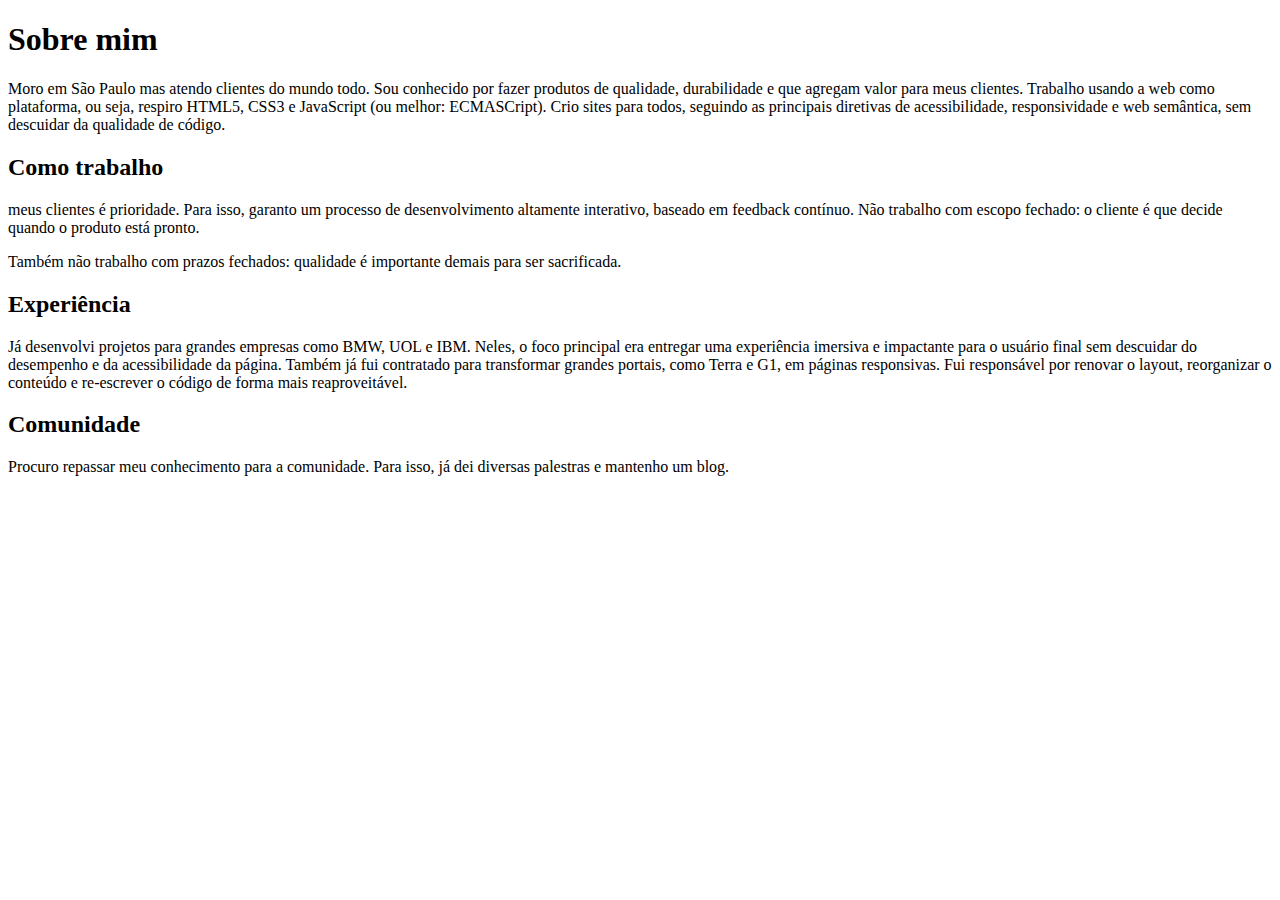
==== index.html @ eda2f5fb "init commit" ====
<!DOCTYPE html>
<html>
    <head>
        <meta charset="utf-8"> <!-- codificação de texto -->
        <link rel="icon" href="favicon.png">
        <title>Blog do Silvão</title>
    </head>
    <body>
        <h1>Sobre mim</h1> 

        <p>
            Moro em São Paulo mas atendo clientes do mundo todo. Sou conhecido por fazer produtos de qualidade, durabilidade e que agregam valor para meus clientes.
            Trabalho usando a web como plataforma, ou seja, respiro HTML5, CSS3 e JavaScript (ou melhor: ECMASCript). Crio sites para todos, seguindo as principais diretivas de acessibilidade, responsividade e web semântica, sem descuidar da qualidade de código.
        </p>
            
        <h2>Como trabalho</h2> 
        
        <p> 
            meus clientes é prioridade. Para isso, garanto um processo de desenvolvimento altamente interativo, baseado em feedback contínuo. Não trabalho com escopo fechado: o cliente é que decide quando o produto está pronto.
        </p>
        
        <p>
            Também não trabalho com prazos fechados: qualidade é importante demais para ser sacrificada.
        </p>
        
        <h2>Experiência</h2> 
        
        <p> 
            Já desenvolvi projetos para grandes empresas como BMW, UOL e IBM. Neles, o foco principal era entregar uma experiência imersiva e impactante para o usuário final sem descuidar do desempenho e da acessibilidade da página.
            Também já fui contratado para transformar grandes portais, como Terra e G1, em páginas responsivas. Fui responsável por renovar o layout, reorganizar o conteúdo e re-escrever o código de forma mais reaproveitável.
        </p>
        
        <h2>Comunidade</h2>
        
        <p>
            Procuro repassar meu conhecimento para a comunidade. Para isso, já dei diversas palestras e mantenho um blog.
        </p>
    </body>
</html>
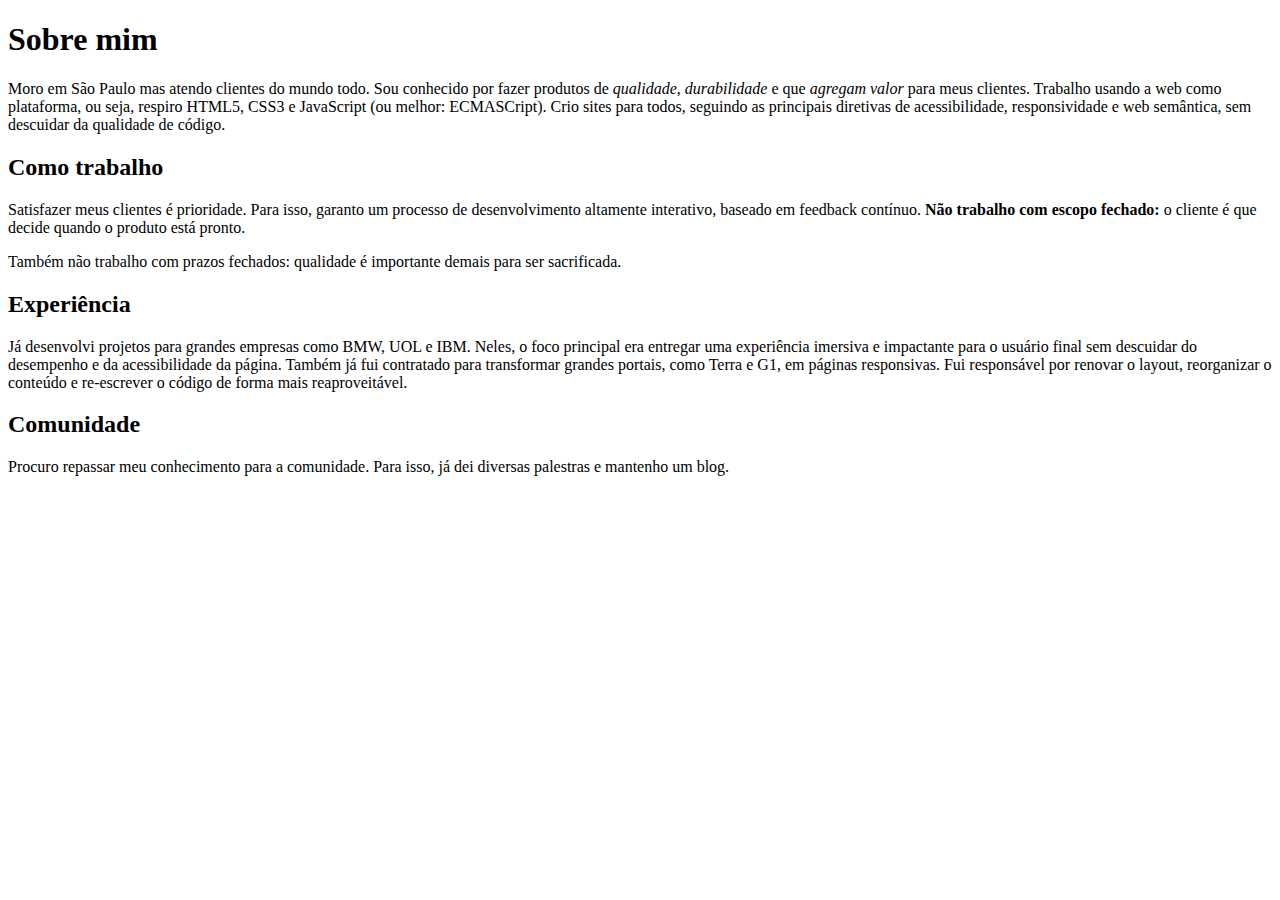
==== commit 4f1c5cee: "fixes" ====
--- a/index.html
+++ b/index.html
@@ -3,20 +3,21 @@
     <head>
         <meta charset="utf-8"> <!-- codificação de texto -->
         <link rel="icon" href="favicon.png">
-        <title>Blog do Silvão</title>
+        <title>Biografia do Silvão</title>
     </head>
     <body>
         <h1>Sobre mim</h1> 
 
         <p>
-            Moro em São Paulo mas atendo clientes do mundo todo. Sou conhecido por fazer produtos de qualidade, durabilidade e que agregam valor para meus clientes.
+            Moro em São Paulo mas atendo clientes do mundo todo. Sou conhecido por fazer produtos de <em>qualidade</em>, <em>durabilidade</em> e que <em>agregam valor</em> para meus clientes.
             Trabalho usando a web como plataforma, ou seja, respiro HTML5, CSS3 e JavaScript (ou melhor: ECMASCript). Crio sites para todos, seguindo as principais diretivas de acessibilidade, responsividade e web semântica, sem descuidar da qualidade de código.
         </p>
             
         <h2>Como trabalho</h2> 
         
         <p> 
-            meus clientes é prioridade. Para isso, garanto um processo de desenvolvimento altamente interativo, baseado em feedback contínuo. Não trabalho com escopo fechado: o cliente é que decide quando o produto está pronto.
+            Satisfazer meus clientes é prioridade. Para isso, garanto um processo de desenvolvimento altamente interativo, baseado em feedback contínuo.
+            <strong>Não trabalho com escopo fechado:</strong> o cliente é que decide quando o produto está pronto.
         </p>
         
         <p>
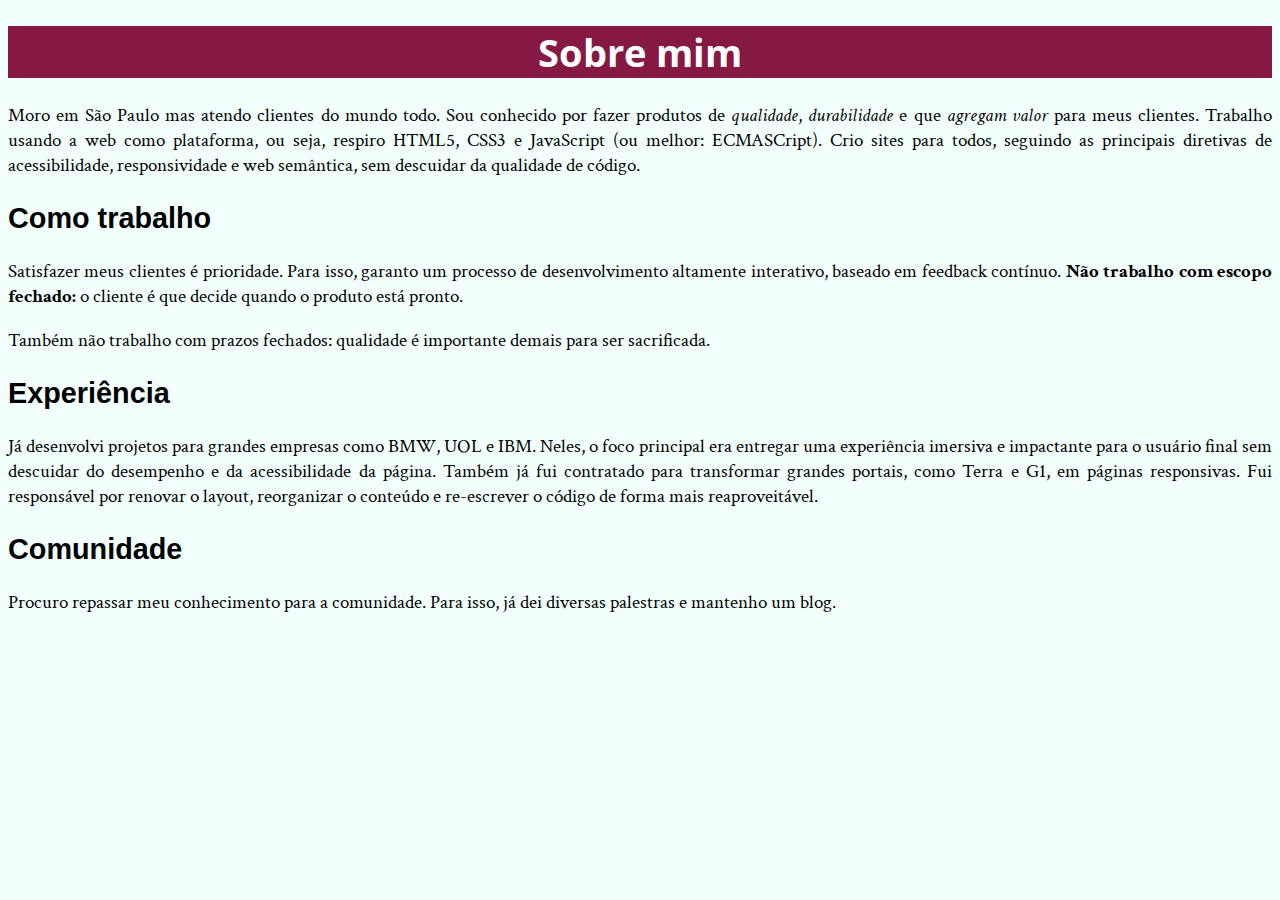
==== commit 2a611e66: "* Organized directories * Applied Css" ====
--- a/index.html
+++ b/index.html
@@ -2,7 +2,12 @@
 <html>
     <head>
         <meta charset="utf-8"> <!-- codificação de texto -->
-        <link rel="icon" href="favicon.png">
+        
+        <link rel="icon" href="img/favicon.png">
+        <link rel="stylesheet" href="http://fonts.googleapis.com/css?family=Crimson+Text:400,400italic,600">
+        <link rel="stylesheet" href="http://fonts.googleapis.com/css?family=Open+Sans+Condensed:700">
+        <link rel="stylesheet" href="css/site.css">
+
         <title>Biografia do Silvão</title>
     </head>
     <body>
--- a/css/site.css
+++ b/css/site.css
@@ -0,0 +1,20 @@
+body {
+    background-color: #F2FFFC;
+    font-family: 'Crimson Text', 'Times New Roman', serif; /* beyond the name of the font we put the type of the font */
+    font-size: 120%;
+}
+
+h1 {
+    background-color: #851944;
+    font-family: 'Open Sans Condensed', Arial, sans-serif;
+    text-align: center;
+    color: #FFFFFF;
+}
+
+h2 {
+    font-family: Arial, Helvetica, sans-serif;
+}
+
+p {
+    text-align: justify;
+}